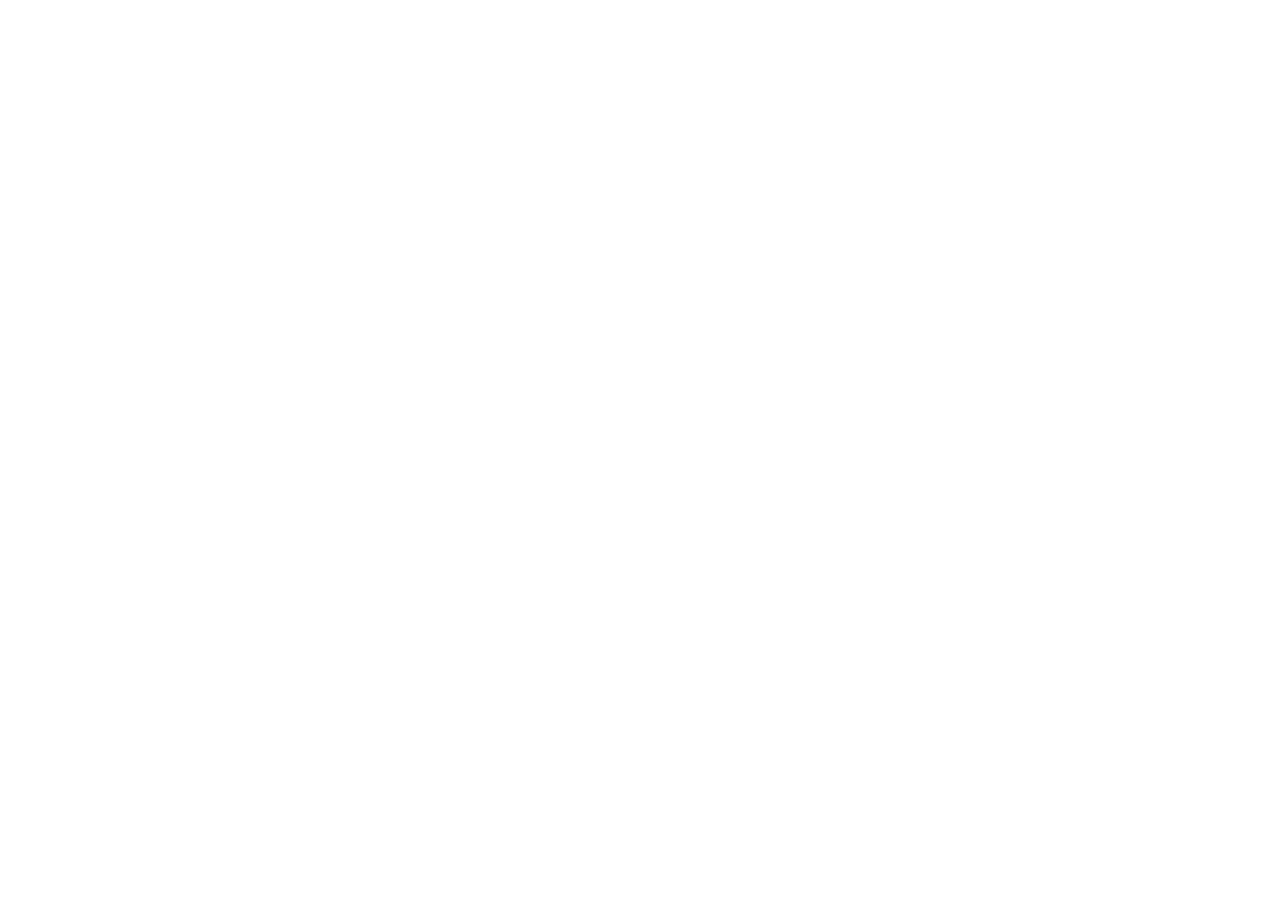
==== profil.html @ 091ac9aa "gotowy stroana pusty profil" ====
<!DOCTYPE html>
<html lang="pl">
<head>
    <meta charset="UTF-8">
    <meta name="viewport" content="width=device-width, initial-scale=1.0">
    <title>Twój Profil</title>
    <link rel="stylesheet" href="profil.css">
</head>
<body>
    
</body>
</html>
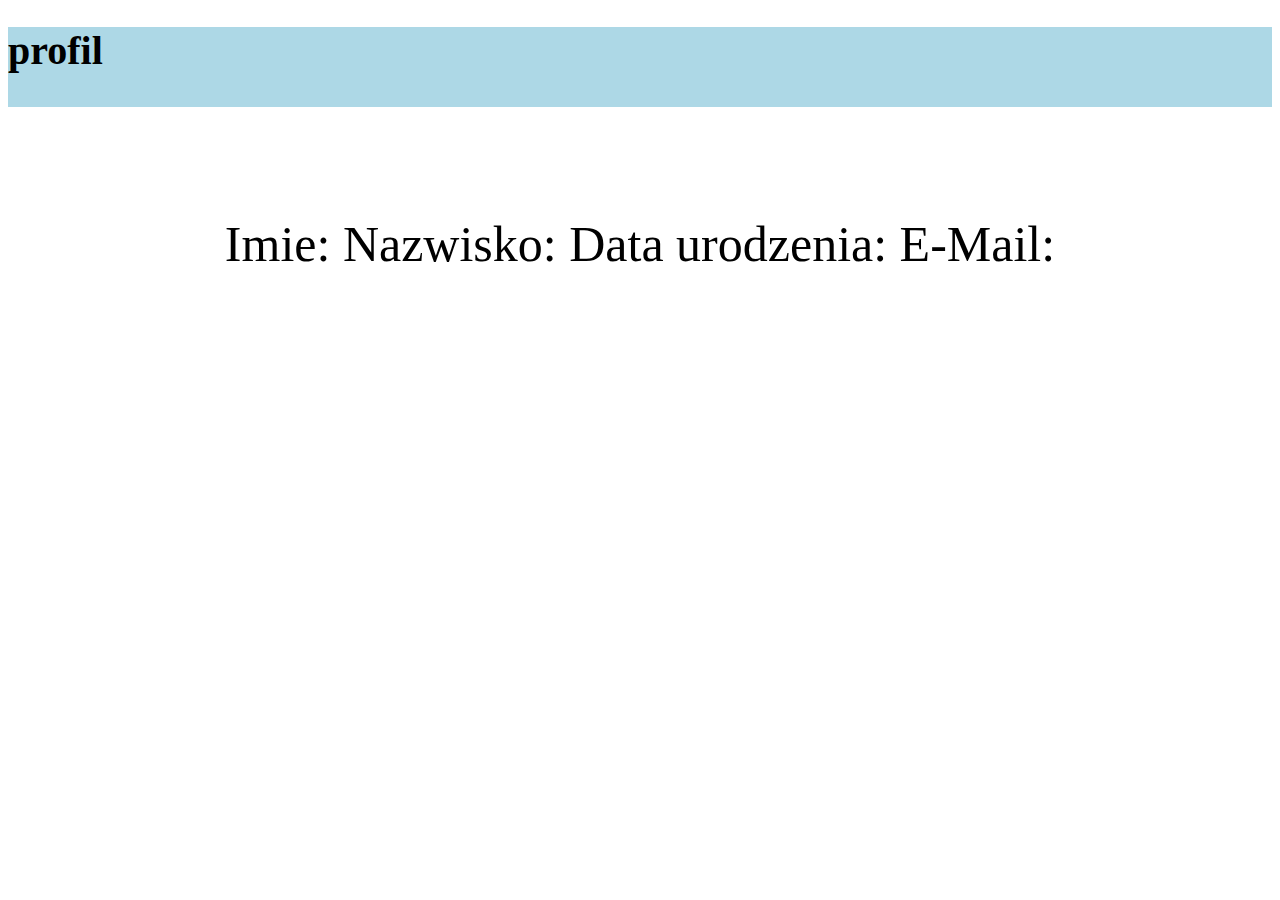
==== commit 2661c70f: "wszystko" ====
--- a/profil.html
+++ b/profil.html
@@ -1,12 +1,23 @@
 <!DOCTYPE html>
-<html lang="pl">
+<html lang="en">
 <head>
     <meta charset="UTF-8">
     <meta name="viewport" content="width=device-width, initial-scale=1.0">
-    <title>Twój Profil</title>
+    <title>Document</title>
     <link rel="stylesheet" href="profil.css">
 </head>
 <body>
-    
+    <div class="naglowek">
+    <h1>profil</h1>
+    </div>
+    <div class="zdjecie">
+        <img src="https://picsum.photos/800/600" alt="">
+    </div>
+    <div class="info">
+        Imie:
+        Nazwisko:
+        Data urodzenia:
+        E-Mail:
+    </div>
 </body>
 </html>--- a/profil.css
+++ b/profil.css
@@ -0,0 +1,14 @@
+.naglowek {
+    background-color: lightblue;
+    font-size: 20px;
+    height: 80px;
+}
+.zdjecie {
+    text-align: center;
+    margin-top: 50px;
+}
+.info {
+    font-size: 50px;
+    text-align: center;
+    margin-top: 40px;
+}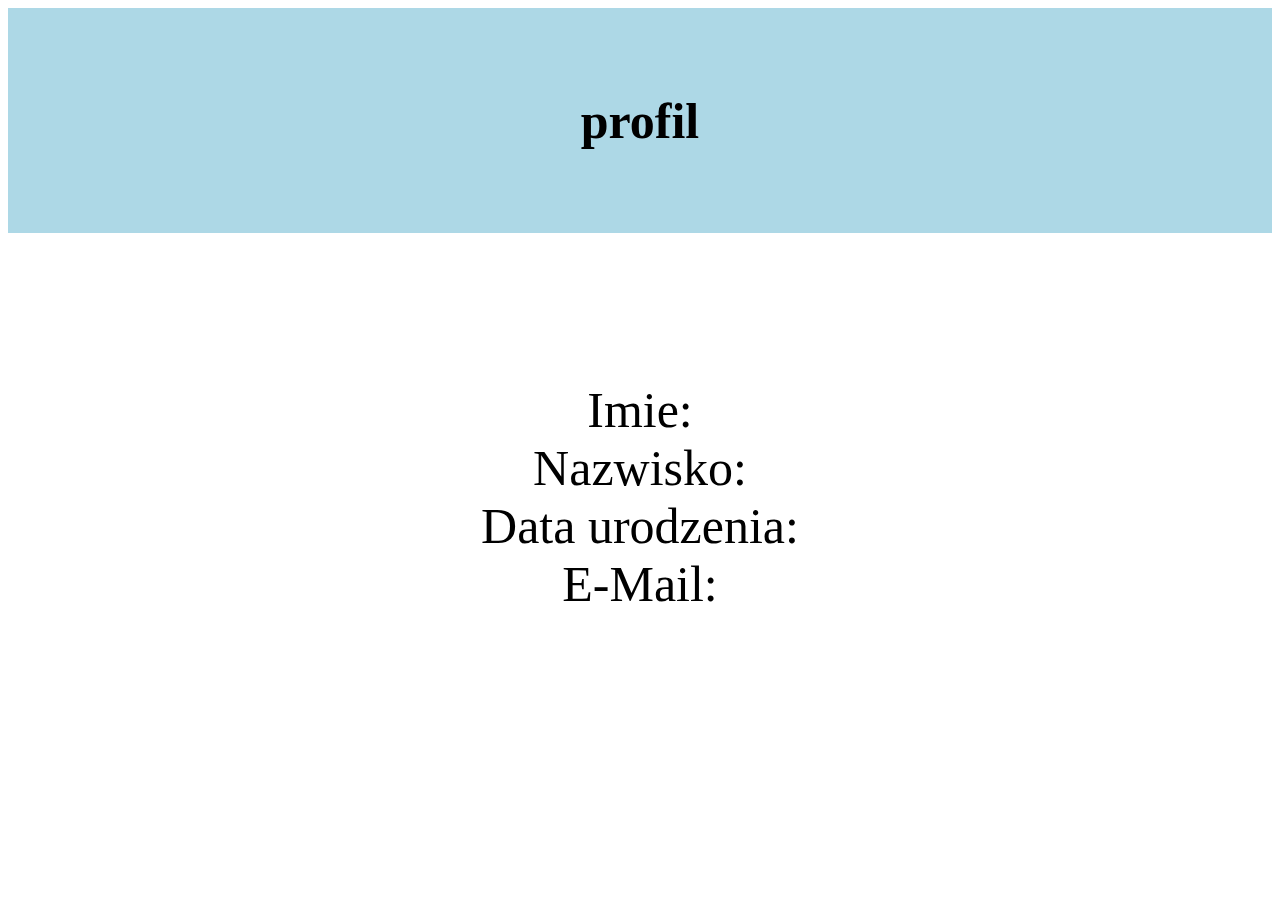
==== commit 2fd2ac77: "baza danych i poprawka strony" ====
--- a/profil.html
+++ b/profil.html
@@ -14,10 +14,10 @@
         <img src="https://picsum.photos/800/600" alt="">
     </div>
     <div class="info">
-        Imie:
-        Nazwisko:
-        Data urodzenia:
-        E-Mail:
+        Imie: <br>
+        Nazwisko: <br>
+        Data urodzenia: <br>
+        E-Mail: <br>
     </div>
 </body>
 </html>--- a/profil.css
+++ b/profil.css
@@ -1,7 +1,9 @@
 .naglowek {
     background-color: lightblue;
-    font-size: 20px;
-    height: 80px;
+    margin-bottom: 10vh;
+    text-align: center;
+    padding: 50px;
+    font-size: 25px;
 }
 .zdjecie {
     text-align: center;
